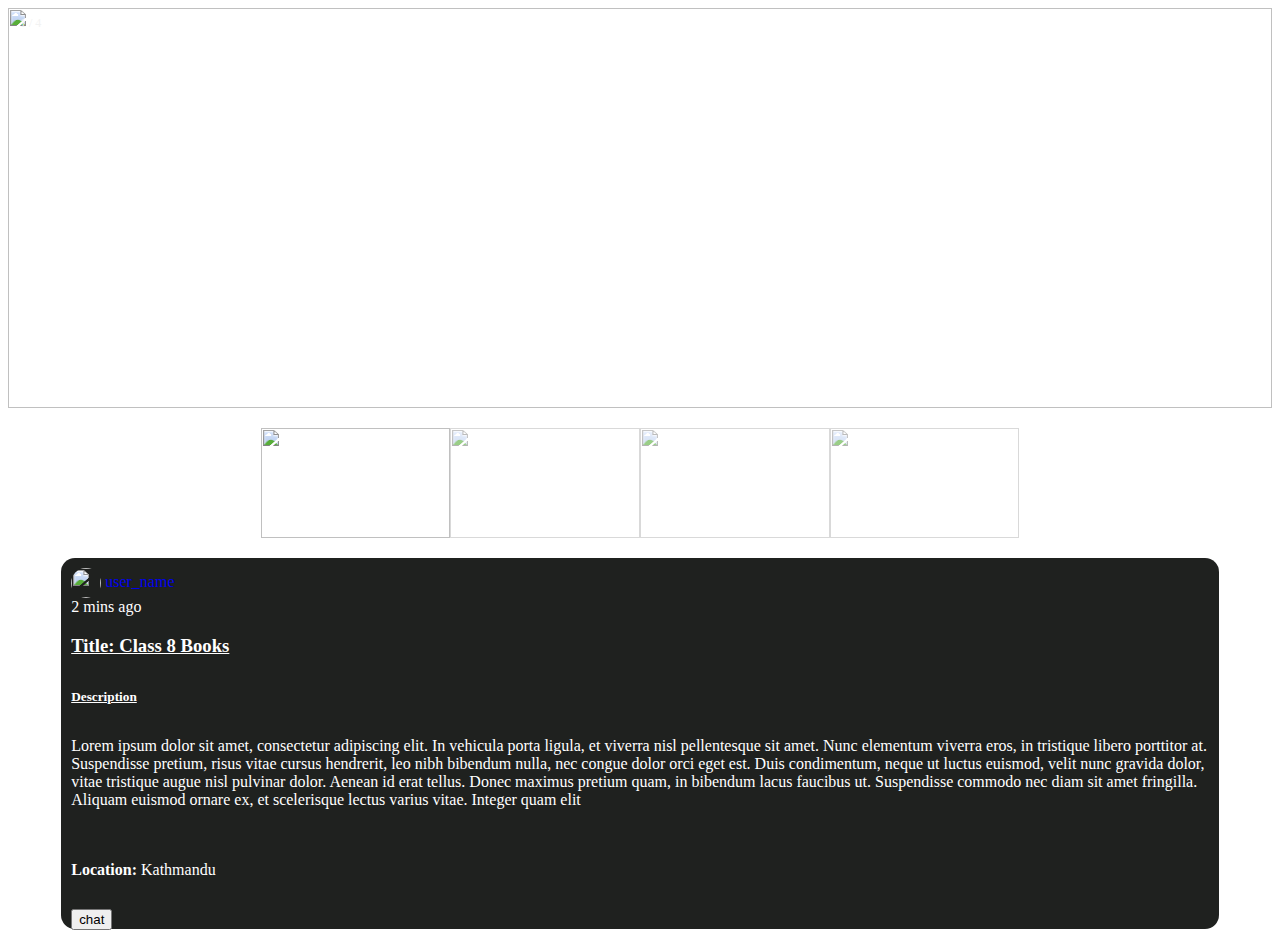
==== item.html @ 738e7202 "worked on images slider of product, post details" ====
<!DOCTYPE html>
<html lang="en">

<head>
    <meta charset="UTF-8">
    <meta http-equiv="X-UA-Compatible" content="IE=edge">
    <meta name="viewport" content="width=device-width, initial-scale=1.0">
    <title>Item Details</title>

    <!-- linking css, js and other files -->

    <!-- CSS only -->
    <link href="https://cdn.jsdelivr.net/npm/bootstrap@5.2.0-beta1/dist/css/bootstrap.min.css" rel="stylesheet"
        integrity="sha384-0evHe/X+R7YkIZDRvuzKMRqM+OrBnVFBL6DOitfPri4tjfHxaWutUpFmBp4vmVor" crossorigin="anonymous">

    <link rel="stylesheet" type="text/css" href="item.css">
</head>

<body>
    <div class="container-fluid">
        <div class="images-slider">
            <div class="container">
                <!-- upper images -->
                <div class="mySlides">
                    <div class="numbertext">1 / 4</div>
                    <img src="https://media.istockphoto.com/photos/patan-picture-id637696304?k=20&m=637696304&s=612x612&w=0&h=GqmMtggU2LgHWcXPFNxMrZg9dtPzyrnl9ek5oARcI7Y="
                        style="width:100%" onclick="currentSlide(1)" class="img-fluid mx-auto">
                </div>

                <div class="mySlides">
                    <div class="numbertext">2 / 4</div>
                    <img src="https://www.gettyimages.com/gi-resources/images/500px/983794168.jpg"
                        onclick="currentSlide(2)" style="width:100%" class="img-fluid mx-auto">
                </div>

                <div class="mySlides">
                    <div class="numbertext">3 / 4</div>
                    <img src="https://media.istockphoto.com/photos/mountain-landscape-picture-id517188688?k=20&m=517188688&s=612x612&w=0&h=i38qBm2P-6V4vZVEaMy_TaTEaoCMkYhvLCysE7yJQ5Q="
                        style="width:100%" onclick="currentSlide(3)" class="img-fluid mx-auto">
                </div>

                <div class="mySlides">
                    <div class="numbertext">4 / 4</div>
                    <img src="https://www.hdwallpapers.in/download/sunset_deer_mountains-wide.jpg" style="width:100%"
                        class="img-fluid mx-auto">
                </div>

                <a class="prev" onclick="plusSlides(-1)">❮</a>
                <a class="next" onclick="plusSlides(1)">❯</a>

                <div class="caption-container">
                    <p id="caption"></p>
                </div>

                <!-- lower images -->
                <div class="row lowerImages">
                    <div class="column">
                        <img class="demo cursor"
                            src="https://media.istockphoto.com/photos/patan-picture-id637696304?k=20&m=637696304&s=612x612&w=0&h=GqmMtggU2LgHWcXPFNxMrZg9dtPzyrnl9ek5oARcI7Y="
                            style="width:100%" onclick="currentSlide(1)">
                    </div>
                    <div class="column">
                        <img class="demo cursor"
                            src="https://www.gettyimages.com/gi-resources/images/500px/983794168.jpg" style="width:100%"
                            onclick="currentSlide(2)">
                    </div>
                    <div class="column">
                        <img class="demo cursor"
                            src="https://media.istockphoto.com/photos/mountain-landscape-picture-id517188688?k=20&m=517188688&s=612x612&w=0&h=i38qBm2P-6V4vZVEaMy_TaTEaoCMkYhvLCysE7yJQ5Q="
                            style="width:100%" onclick="currentSlide(3)">
                    </div>
                    <div class="column">
                        <img class="demo cursor"
                            src="https://www.hdwallpapers.in/download/sunset_deer_mountains-wide.jpg" style="width:100%"
                            onclick="currentSlide(4)">
                    </div>
                </div>
            </div>
        </div>

        <div class="productDetails">
            <div class="userPosted">
                <a href="#"><img
                        src="https://cdn-icons-png.flaticon.com/512/1077/1077012.png"
                        alt="" class="userImage" /></a>
                <a href="#">user_name</a>
                <br>
                <label for="" class="text-success">2 mins ago</label>
            </div>

            <div class="post-title">
                <span><h3>Title: class 8 books</h3></span>
                
            </div>

            <div class="post-details">
                <div class="form-group">
                    <h5>Description</h5>
                    <label for=""><p>Lorem ipsum dolor sit amet, consectetur adipiscing elit. In vehicula porta ligula, et
                        viverra nisl pellentesque sit amet. Nunc elementum viverra eros, in tristique libero porttitor
                        at.
                        Suspendisse pretium, risus vitae cursus hendrerit, leo nibh bibendum nulla, nec congue dolor
                        orci eget
                        est. Duis condimentum, neque ut luctus euismod, velit nunc gravida dolor, vitae tristique augue
                        nisl
                        pulvinar dolor. Aenean id erat tellus. Donec maximus pretium quam, in bibendum lacus faucibus
                        ut.
                        Suspendisse commodo nec diam sit amet fringilla. Aliquam euismod ornare ex,
                        et scelerisque lectus varius vitae. Integer quam elit</p></label>
                    <br>
                    <br>
                    <label for="location">
                        <h4 class="location">Location:</h4>
                    </label>
                    <label for="" id="location"> Kathmandu </label>
                </div>

                <div class="buttonContent text-center">
                    <button type="button" class="btn btn-primary text-uppercase">chat</button>
                </div>
            </div>
        </div>
        
    </div>
</body>
<script src="item.js"></script>

</html>
---- item.css ----
::selection {
    color:blueviolet;
}

/* for image slider */
img {
    vertical-align: middle;
}

/* Position the image container (needed to position the left and right arrows) */
.container {
    position: relative;
    height: 400px;
}
.container .mySlides img {
    height: 400px;
}
.demo{
    height: 110px;
}
.demo img {
    transform: transition 0.4s;
}
.row div img:hover {
    width: 40%;
    transform: scale(1.4);
}


/* Hide the images by default */
.mySlides {
    display: none;
}
.lowerImages {
    width: 60%;
    margin: auto;
}

/* Add a pointer when hovering over the thumbnail images */
.cursor {
    cursor: pointer;
}

/* Next & previous buttons */
.prev,
.next {
    cursor: pointer;
    position: absolute;
    top: 40%;
    width: auto;
    padding: 16px;
    margin-top: -50px;
    color: white;
    font-weight: bold;
    font-size: 20px;
    border-radius: 0 3px 3px 0;
    user-select: none;
    -webkit-user-select: none;
    
}

/* Position the "next button" to the right */
.next {
    right: 0;
    border-radius: 3px 0 0 3px;
    transition: transform 0.4s;
}

/* On hover, add a black background color with a little bit see-through */
.prev:hover,
.next:hover {
    background-color: rgba(0, 0, 0, 0.8);
    width: 50px;
    transform: scale(1.25);

}

/* Number text (1/3 etc) */
.numbertext {
    color: #f2f2f2;
    font-size: 12px;
    padding: 8px 12px;
    position: absolute;
    top: 0;
}

/* Container for image text */
.caption-container {
    text-align: center;
    /* background-color: #222; */
    padding: 2px 16px;
    color: white;
}

.row:after {
    content: "";
    display: table;
    clear: both;
}

/* Six columns side by side */
.column {
    float: left;
    width: 25%;
}

/* Add a transparency effect for thumnbail images */
.demo {
    opacity: 0.6;
}

.active,
.demo:hover {
    opacity: 1;
}
.images-slider {
    height: 550px;
}

/************************** Product details ******************************/
.userImage {
    vertical-align: middle;
    height: 30px;
    width: 30px;
    border-radius: 50%;
}
.location {
    display: inline;
}
.productDetails {
    background-color: rgb(31, 33, 31);
    padding:10px 10px 0 10px;
    width: 90%;
    margin: auto;
    border-radius: 14px;
}
.productDetails .post-title h3{
    text-transform: capitalize;

}
.userPosted a {
    text-decoration: none;
}

.userPosted label, .productDetails h3, .productDetails h5, .productDetails h4, .productDetails label {

    color: white;
    padding-bottom: 10px;
}

.productDetails h3, .productDetails h5 {
    text-decoration: underline;
}


/* lower buttons */
.buttonContent {
    height: 50px;
}

.buttonContent button {

    margin-top: 30px;
}
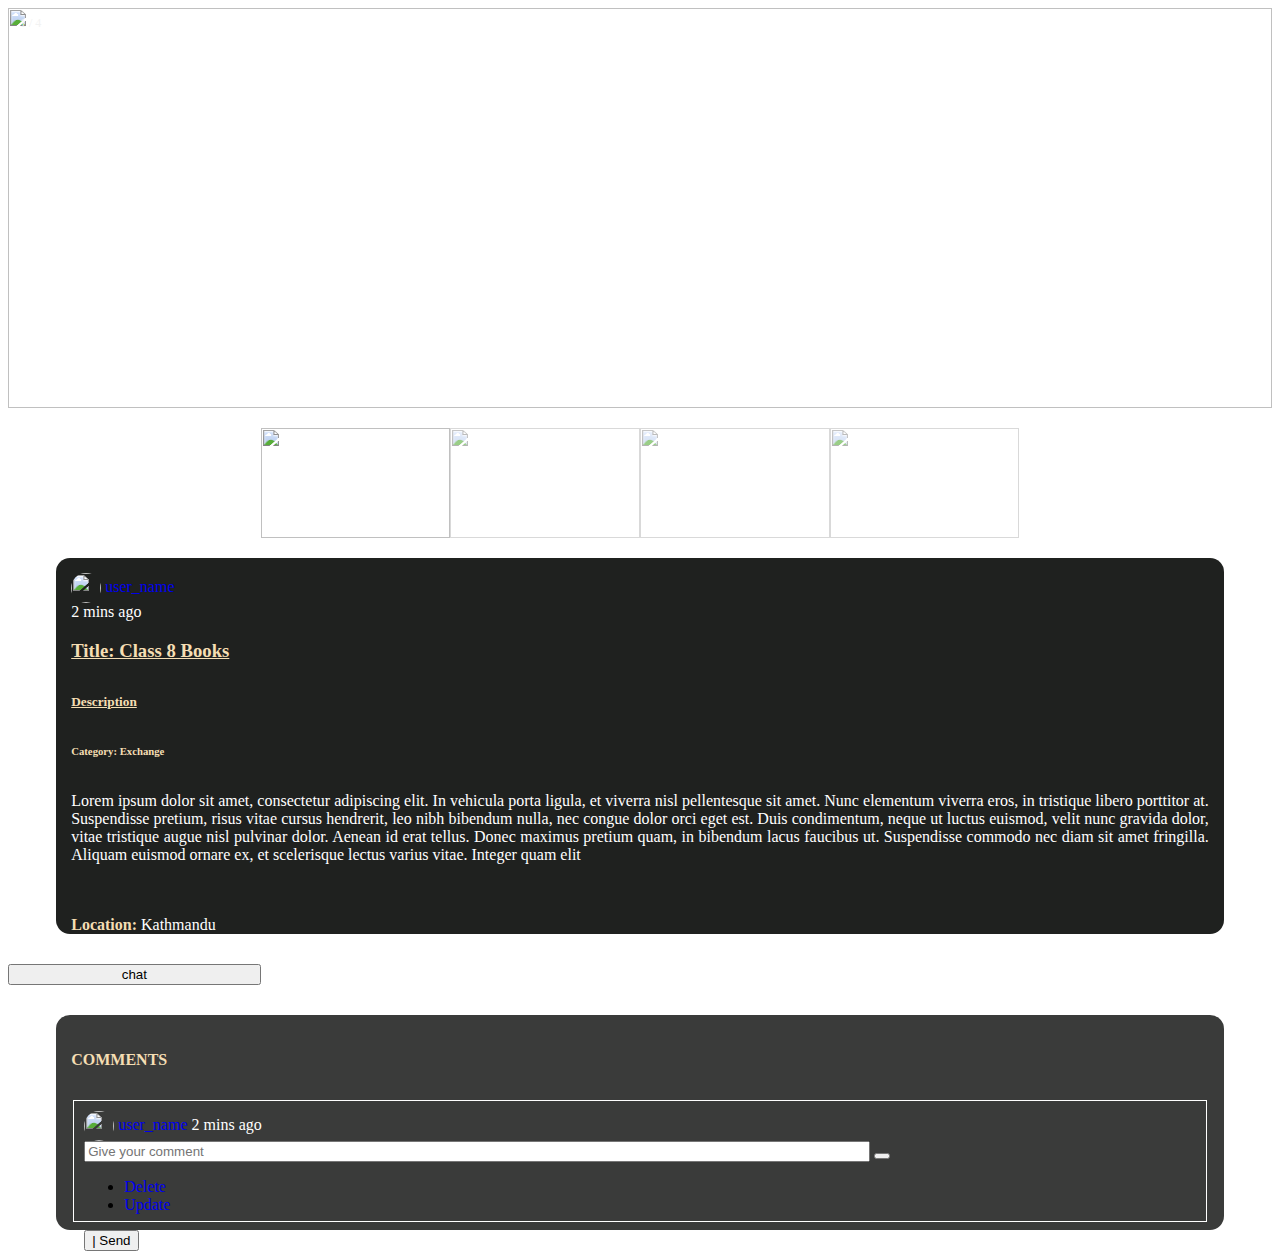
==== commit 0daccd79: "added structure for comment box" ====
--- a/item.html
+++ b/item.html
@@ -14,6 +14,23 @@
         integrity="sha384-0evHe/X+R7YkIZDRvuzKMRqM+OrBnVFBL6DOitfPri4tjfHxaWutUpFmBp4vmVor" crossorigin="anonymous">
 
     <link rel="stylesheet" type="text/css" href="item.css">
+
+    <!-- jQuery first, then Popper.js, then Bootstrap JS -->
+    <script src="https://code.jquery.com/jquery-3.3.1.slim.min.js"
+        integrity="sha384-q8i/X+965DzO0rT7abK41JStQIAqVgRVzpbzo5smXKp4YfRvH+8abtTE1Pi6jizo"
+        crossorigin="anonymous"></script>
+
+    <script src="https://cdnjs.cloudflare.com/ajax/libs/popper.js/1.14.3/umd/popper.min.js"
+        integrity="sha384-ZMP7rVo3mIykV+2+9J3UJ46jBk0WLaUAdn689aCwoqbBJiSnjAK/l8WvCWPIPm49"
+        crossorigin="anonymous"></script>
+
+    <script src="https://stackpath.bootstrapcdn.com/bootstrap/4.1.3/js/bootstrap.min.js"
+        integrity="sha384-ChfqqxuZUCnJSK3+MXmPNIyE6ZbWh2IMqE241rYiqJxyMiZ6OW/JmZQ5stwEULTy"
+        crossorigin="anonymous"></script>
+
+    <!-- linking fontawesome -->
+    <script src="https://kit.fontawesome.com/075f22e2f4.js" crossorigin="anonymous"></script>
+
 </head>
 
 <body>
@@ -80,33 +97,40 @@
 
         <div class="productDetails">
             <div class="userPosted">
-                <a href="#"><img
-                        src="https://cdn-icons-png.flaticon.com/512/1077/1077012.png"
-                        alt="" class="userImage" /></a>
+                <a href="#"><img src="https://cdn-icons-png.flaticon.com/512/1077/1077012.png" alt=""
+                        class="userImage" /></a>
                 <a href="#">user_name</a>
                 <br>
                 <label for="" class="text-success">2 mins ago</label>
             </div>
 
             <div class="post-title">
-                <span><h3>Title: class 8 books</h3></span>
-                
+                <span>
+                    <h3>Title: class 8 books</h3>
+                </span>
+
             </div>
 
             <div class="post-details">
                 <div class="form-group">
                     <h5>Description</h5>
-                    <label for=""><p>Lorem ipsum dolor sit amet, consectetur adipiscing elit. In vehicula porta ligula, et
-                        viverra nisl pellentesque sit amet. Nunc elementum viverra eros, in tristique libero porttitor
-                        at.
-                        Suspendisse pretium, risus vitae cursus hendrerit, leo nibh bibendum nulla, nec congue dolor
-                        orci eget
-                        est. Duis condimentum, neque ut luctus euismod, velit nunc gravida dolor, vitae tristique augue
-                        nisl
-                        pulvinar dolor. Aenean id erat tellus. Donec maximus pretium quam, in bibendum lacus faucibus
-                        ut.
-                        Suspendisse commodo nec diam sit amet fringilla. Aliquam euismod ornare ex,
-                        et scelerisque lectus varius vitae. Integer quam elit</p></label>
+                    <h6>Category: Exchange</h6>
+                    <label for="">
+                        <p>Lorem ipsum dolor sit amet, consectetur adipiscing elit. In vehicula porta ligula, et
+                            viverra nisl pellentesque sit amet. Nunc elementum viverra eros, in tristique libero
+                            porttitor
+                            at.
+                            Suspendisse pretium, risus vitae cursus hendrerit, leo nibh bibendum nulla, nec congue dolor
+                            orci eget
+                            est. Duis condimentum, neque ut luctus euismod, velit nunc gravida dolor, vitae tristique
+                            augue
+                            nisl
+                            pulvinar dolor. Aenean id erat tellus. Donec maximus pretium quam, in bibendum lacus
+                            faucibus
+                            ut.
+                            Suspendisse commodo nec diam sit amet fringilla. Aliquam euismod ornare ex,
+                            et scelerisque lectus varius vitae. Integer quam elit</p>
+                    </label>
                     <br>
                     <br>
                     <label for="location">
@@ -114,13 +138,42 @@
                     </label>
                     <label for="" id="location"> Kathmandu </label>
                 </div>
-
-                <div class="buttonContent text-center">
-                    <button type="button" class="btn btn-primary text-uppercase">chat</button>
-                </div>
             </div>
         </div>
-        
+
+        <div class="buttonContent text-center">
+            <button type="button" class="btn btn-primary text-uppercase">chat</button>
+        </div>
+
+        <div class="comment-box">
+            <div class="userComment">
+                <h4 class="text-uppercase">Comments</h4>
+                <fieldset>
+                    <div class="userPosted">
+                        <a href="#"><img src="https://cdn-icons-png.flaticon.com/512/1077/1077012.png" alt=""
+                                class="userImage" /></a>
+                        <a href="#">user_name</a>
+
+                        <label for="" class="text-success">2 mins ago</label>
+                        <div class="form-group">
+                            <input type="text" class="form-control" placeholder="Give your comment">
+                            <div class="dropdown">
+                                <button class="btn btn-secondary" type="button" id="dropOpt" data-toggle="dropdown"
+                                    aria-expanded="false">
+                                    <i class="fa-solid fa-ellipsis-vertical"></i>
+                                </button>
+                                <ul class="dropdown-menu" aria-labelledby="dropOpt">
+                                    <li><a class="dropdown-item" href="#">Delete</a></li>
+                                    <li><a class="dropdown-item" href="#">Update</a></li>
+                                </ul>
+                            </div>
+
+                            <button class="btn btn-primary sendBtn" type="submit"><i class="fa-solid fa-paper-plane"></i> | Send</button>
+                        </div>
+                    </div>
+                </fieldset>
+            </div>
+        </div>
     </div>
 </body>
 <script src="item.js"></script>
--- a/item.css
+++ b/item.css
@@ -128,9 +128,9 @@
 .location {
     display: inline;
 }
-.productDetails {
+.productDetails, .comment-box {
     background-color: rgb(31, 33, 31);
-    padding:10px 10px 0 10px;
+    padding:15px 15px 0 15px;
     width: 90%;
     margin: auto;
     border-radius: 14px;
@@ -142,8 +142,11 @@
 .userPosted a {
     text-decoration: none;
 }
-
-.userPosted label, .productDetails h3, .productDetails h5, .productDetails h4, .productDetails label {
+.post-details p {
+    text-align: justify;
+}
+
+.userPosted label, .productDetails label {
 
     color: white;
     padding-bottom: 10px;
@@ -155,11 +158,53 @@
 
 
 /* lower buttons */
-.buttonContent {
-    height: 50px;
-}
+
 
 .buttonContent button {
-
+    width: 20%;
     margin-top: 30px;
-}+    transition: transform 0.5s;
+    margin-bottom: 30px;
+}
+
+.buttonContent button:hover {
+    background-color: blue;
+    transform: scale(1.3);
+}
+
+/* for comment */
+
+.comment-box {
+    background-color: rgb(58, 59, 58);
+    height: 200px;
+    
+}
+
+.comment-box h4 {
+    text-transform: uppercase;
+    
+}
+
+.productDetails h1, .productDetails h2, .productDetails h3, .productDetails h4, .productDetails h5, .productDetails h6, .comment-box h4 {
+    color: wheat;
+    padding-bottom: 10px;
+} 
+
+fieldset {
+    border: 1px solid white;
+    height: 100px;
+    padding:10px;
+    margin-bottom:  5px;
+}
+
+fieldset .form-control {
+    width: 70%;
+}
+
+.userPosted .form-group input, .userPosted .form-group div {
+    display: inline;
+}
+
+/* .sendBtn {
+
+} */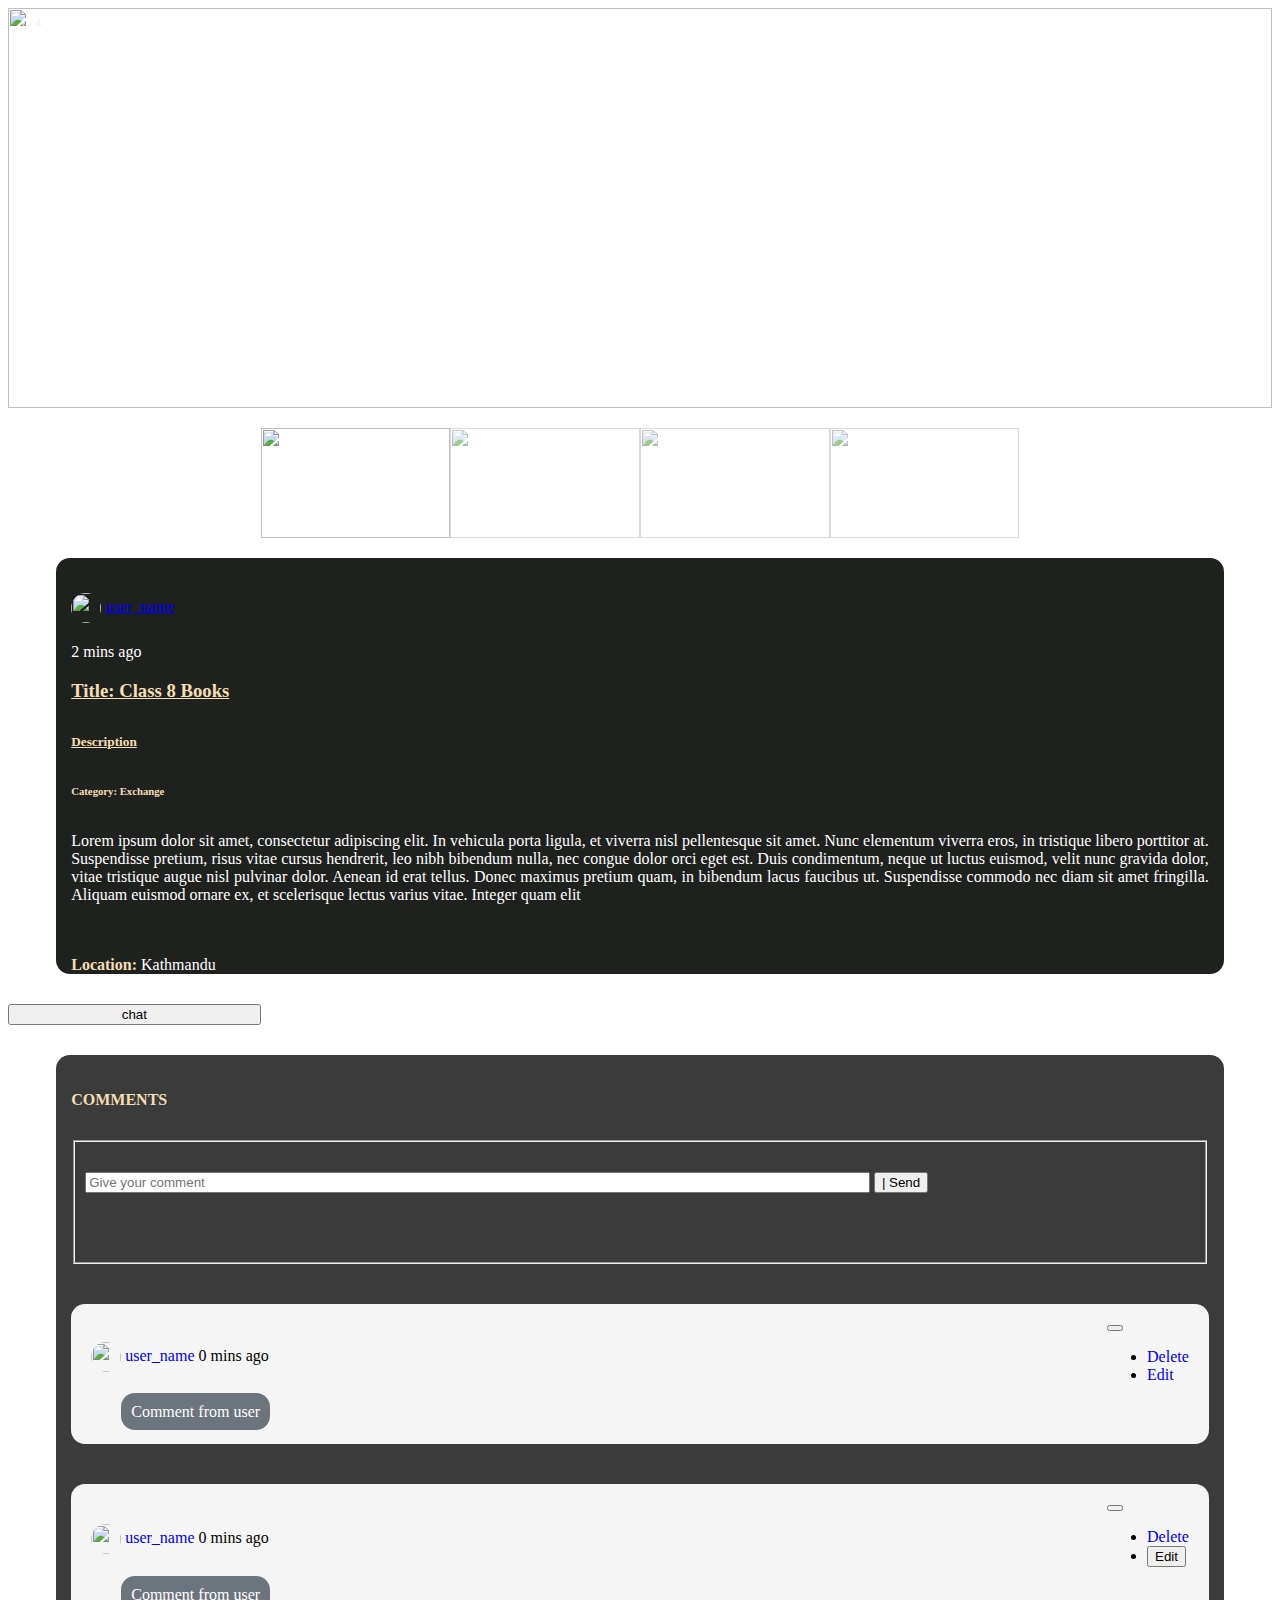
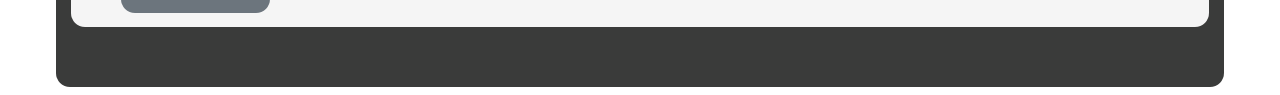
==== commit 4fb4941b: "updated commenting and viewing comments" ====
--- a/item.html
+++ b/item.html
@@ -150,31 +150,68 @@
                 <h4 class="text-uppercase">Comments</h4>
                 <fieldset>
                     <div class="userPosted">
+                        <form action="">
+                            <div class="form-group">
+                                <input type="text" class="form-control" placeholder="Give your comment">
+                                <button class="btn btn-primary sendBtn" type="submit"><i
+                                        class="fa-solid fa-paper-plane"></i> | Send</button>
+                            </div>
+                        </form>
+                    </div>
+                </fieldset>
+            </div>
+            <div class="comment-display">
+                <div class="form-group">
+                    <div>
                         <a href="#"><img src="https://cdn-icons-png.flaticon.com/512/1077/1077012.png" alt=""
                                 class="userImage" /></a>
                         <a href="#">user_name</a>
 
-                        <label for="" class="text-success">2 mins ago</label>
-                        <div class="form-group">
-                            <input type="text" class="form-control" placeholder="Give your comment">
-                            <div class="dropdown">
-                                <button class="btn btn-secondary" type="button" id="dropOpt" data-toggle="dropdown"
-                                    aria-expanded="false">
-                                    <i class="fa-solid fa-ellipsis-vertical"></i>
-                                </button>
-                                <ul class="dropdown-menu" aria-labelledby="dropOpt">
-                                    <li><a class="dropdown-item" href="#">Delete</a></li>
-                                    <li><a class="dropdown-item" href="#">Update</a></li>
-                                </ul>
-                            </div>
-
-                            <button class="btn btn-primary sendBtn" type="submit"><i class="fa-solid fa-paper-plane"></i> | Send</button>
-                        </div>
-                    </div>
-                </fieldset>
+                        <label for="" class="text-success"> 0 mins ago</label>
+                    </div>
+                    <div class="dropdown">
+                        <button class="btn btn-secondary" type="button" id="dropOpt" data-toggle="dropdown"
+                            aria-expanded="false">
+                            <i class="fa-solid fa-ellipsis-vertical"></i>
+                        </button>
+                        <ul class="dropdown-menu" aria-labelledby="dropOpt">
+                            <li><a class="dropdown-item" href="#">Delete</a></li>
+                            <li><a class="dropdown-item" href="#">Edit</a></li>
+                        </ul>
+                    </div>
+                </div>
+                <div>
+                    <label for="" class="commentedText">Comment from user</label>
+                </div>
+            </div>
+
+            <div class="comment-display">
+                <div class="form-group">
+                    <div>
+                        <a href="#"><img src="https://cdn-icons-png.flaticon.com/512/1077/1077012.png" alt=""
+                                class="userImage" /></a>
+                        <a href="#">user_name</a>
+
+                        <label for="" class="text-success"> 0 mins ago</label>
+                    </div>
+                    <div class="dropdown">
+                        <button class="btn btn-secondary" type="button" id="dropOpt" data-toggle="dropdown"
+                            aria-expanded="false">
+                            <i class="fa-solid fa-ellipsis-vertical"></i>
+                        </button>
+                        <ul class="dropdown-menu" aria-labelledby="dropOpt">
+                            <li><a class="dropdown-item" href="#">Delete</a></li>
+                            <li><button class="dropdown-item" href="#">Edit</button></li>
+                        </ul>
+                    </div>
+                </div>
+                <div class="commentBody">
+                    <label for="" class="commentedText">Comment from user</label>
+                </div>
             </div>
         </div>
     </div>
+
 </body>
 <script src="item.js"></script>
 
--- a/item.css
+++ b/item.css
@@ -139,9 +139,20 @@
     text-transform: capitalize;
 
 }
-.userPosted a {
+.comment-display a {
     text-decoration: none;
 }
+
+.comment-display .form-group{
+    display: flex;
+    align-items: center;
+    justify-content: space-between;
+}
+
+.comment-display .commentedText{
+    margin-left: 30px;
+}
+
 .post-details p {
     text-align: justify;
 }
@@ -176,7 +187,8 @@
 
 .comment-box {
     background-color: rgb(58, 59, 58);
-    height: 200px;
+    /* height: 500px; */
+    padding-bottom: 20px;
     
 }
 
@@ -191,19 +203,43 @@
 } 
 
 fieldset {
-    border: 1px solid white;
+    /* border: 1px solid white; */
     height: 100px;
     padding:10px;
-    margin-bottom:  5px;
-}
-
-fieldset .form-control {
+    margin-top: 20px;
+}
+
+.form-control {
     width: 70%;
 }
-
-.userPosted .form-group input, .userPosted .form-group div {
+.userImage{
+    margin:20px auto 20px auto;
+}
+.userPosted .form-group input{
     display: inline;
-}
+    margin: 20px auto 20px auto;
+}
+
+.comment-display {
+    margin-top: 40px;
+    margin-bottom: 40px;
+    background-color: whitesmoke;
+    border-radius: 14px;
+    padding: 10px 20px 20px 20px;
+}
+.comment-display .commentedText , .comment-display .form-group div{
+    color: black;
+    display: inline;
+}
+.commentedText {
+    background-color: #6c757d;
+    font-weight: 300;
+    border-radius: 14px;
+    color: white !important;
+    padding: 10px;
+    line-height: 1.5;
+}
+
 
 /* .sendBtn {
 
